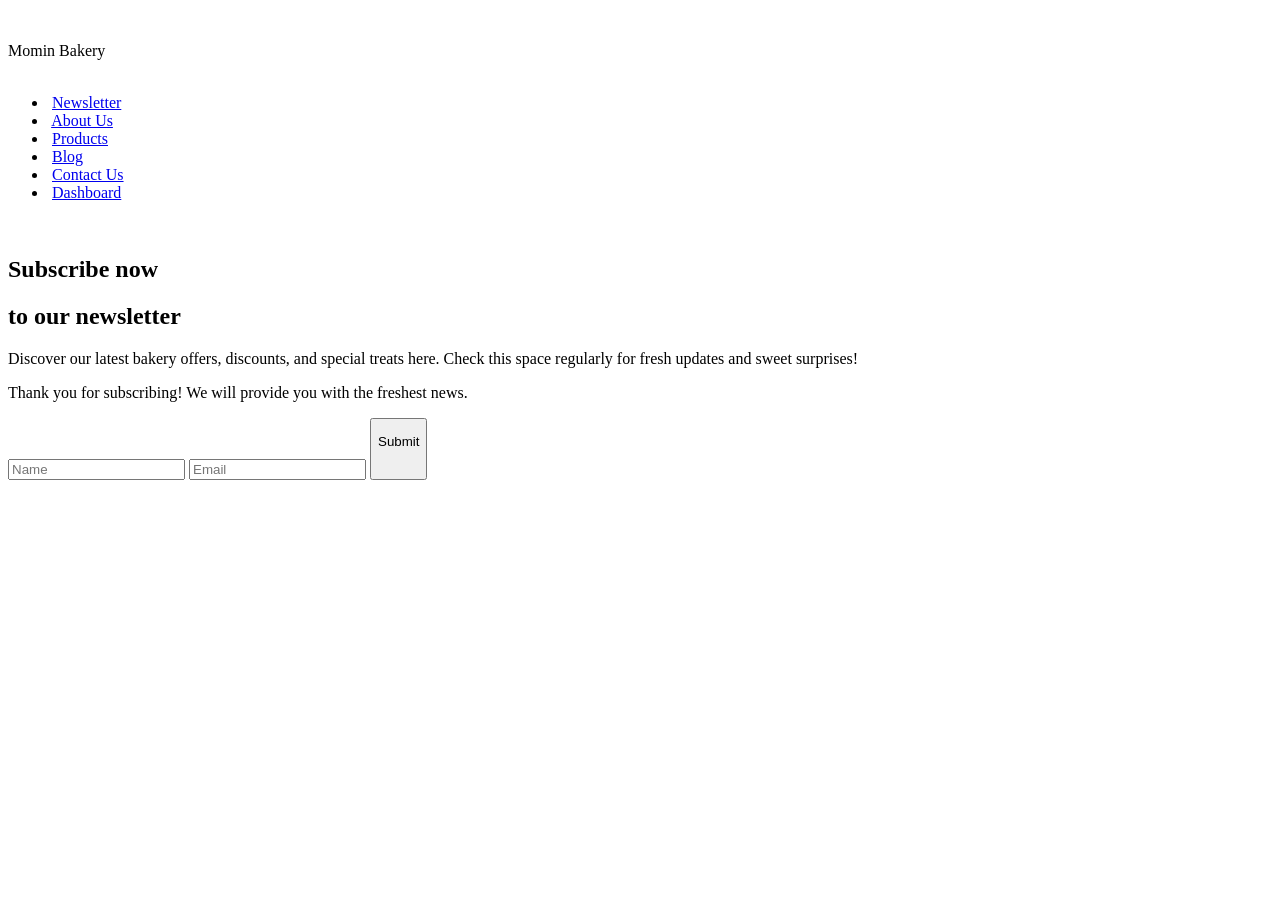
==== index.html @ 6111b128 "Add files via upload" ====
<!DOCTYPE html>
<html lang="en">
  <head>
    <meta charset="UTF-8" />
    <meta http-equiv="X-UA-Compatible" content="IE=edge" />
    <meta name="viewport" content="width=device-width, initial-scale=1.0" />
    <title>Momin Bakery - the best German pastries!</title>
    <link rel="stylesheet" href="assets/css/normalize.css" />
    <link rel="stylesheet" href="assets/css/reset.css" />
    <link rel="stylesheet" href="assets/css/header.css" />
    <link rel="stylesheet" href="assets/css/pages/landing.css" />

    <link rel="preconnect" href="https://fonts.googleapis.com" />
    <link rel="preconnect" href="https://fonts.gstatic.com" crossorigin />
    <link
      href="https://fonts.googleapis.com/css2?family=Josefin+Sans:wght@300;700&family=Shadows+Into+Light&display=swap"
      rel="stylesheet"
    />
    <link rel="shortcut icon" href="assets/img/logo2.png" type="image/x-icon" />
    <script src="https://ajax.googleapis.com/ajax/libs/jquery/3.6.0/jquery.min.js"></script>
  </head>
  <body>
    <header class="line-after">
      <div class="container-flex header-container">
        <div class="header-identity">
          <img src="assets/img/logo.svg" alt="" class="header-logo" />
          <p class="header-name">Momin Bakery</p>
        </div>
        <nav>
          <div class="links">
            <div class="links-blockcontainer container">
              <ul class="links-container container-flex">
                <img
                  src="assets/img/header/x.svg"
                  alt=""
                  class="links-x"
                  onclick="headerMobileMenu()"
                />
                <li class="links-item container-flex">
                  <img
                    src="assets/img/header/newsletter.svg"
                    alt=""
                    class="links-item-icon"
                  />
                  <a href="index.html" class="links-item-link line-after"
                    >Newsletter</a
                  >
                </li>
                <li class="links-item container-flex">
                  <img
                    src="assets/img/header/about-us.svg"
                    alt=""
                    class="links-item-icon"
                  />
                  <a href="aboutus.html" class="links-item-link line-after"
                    >About Us</a
                  >
                </li>
                <li class="links-item container-flex">
                  <img
                    src="assets/img/header/products-icon.svg"
                    alt=""
                    class="links-item-icon"
                  />
                  <a href="products.html" class="links-item-link line-after"
                    >Products</a
                  >
                </li>
                <li class="links-item container-flex">
                  <img
                    src="assets/img/header/blog.svg"
                    alt=""
                    class="links-item-icon"
                  />
                  <a href="blog.html" class="links-item-link line-after"
                    >Blog</a
                  >
                </li>
                <li class="links-item container-flex">
                  <img
                    src="assets/img/header/contact-us.svg"
                    alt=""
                    class="links-item-icon"
                  />
                  <a href="contactus.html" class="links-item-link line-after"
                    >Contact Us</a
                  >
                </li>
                <li class="links-item container-flex">
                  <img
                    src="assets/img/header/dashboard.svg"
                    alt=""
                    class="links-item-icon"
                  />
                  <a href="dashboard.html" class="links-item-link line-after"
                    >Dashboard</a
                  >
                </li>
              </ul>
            </div>
          </div>
          <img
            src="assets/img/header/burger.svg"
            alt=""
            onclick="headerMobileMenu()"
            class="header-burger"
          />
        </nav>
      </div>
      <script src="assets/js/mobile-header.js"></script>
    </header>
    <section class="main">
      <div class="container">
        <div class="main-callactioncontainer container-flex">
          <div class="main-callaction">
            <span class="main-callaction-heading">
              <h1
                class="main-callaction-heading-item main-callaction-heading-item-accent"
              >
                Subscribe now
              </h1>
              <h1 class="main-callaction-heading-item">to our newsletter</h1>
            </span>
            <p class="main-callaction-description">
              Discover our latest bakery offers, discounts, and special treats here.
Check this space regularly for fresh updates and sweet surprises!
            </p>
            <p class="main-callaction-form-success">
              Thank you for subscribing! We will provide you with the freshest
              news.
            </p>
            <form action="" class="main-callaction-form">
              <input
                type="text"
                placeholder="Name"
                class="main-callaction-form-name"
              />
              <input
                type="email"
                placeholder="Email"
                class="main-callaction-form-email"
              />
              <button
                onclick="formSent()"
                class="main-callaction-form-submit container-flex"
                type="button"
              >
                <p class="main-callaction-form-submit-item">Submit</p>
                <img
                  src="assets/img/landing/arrowIcon.svg"
                  alt=""
                  class="main-callaction-form-submit-icon"
                />
              </button>
            </form>
          </div>
          <img class="main-image" src="assets/img/landing/image1.png" alt="" />
        </div>
      </div>
    </section>

    <script src="assets/js/form-script.js"></script>
  </body>
</html>
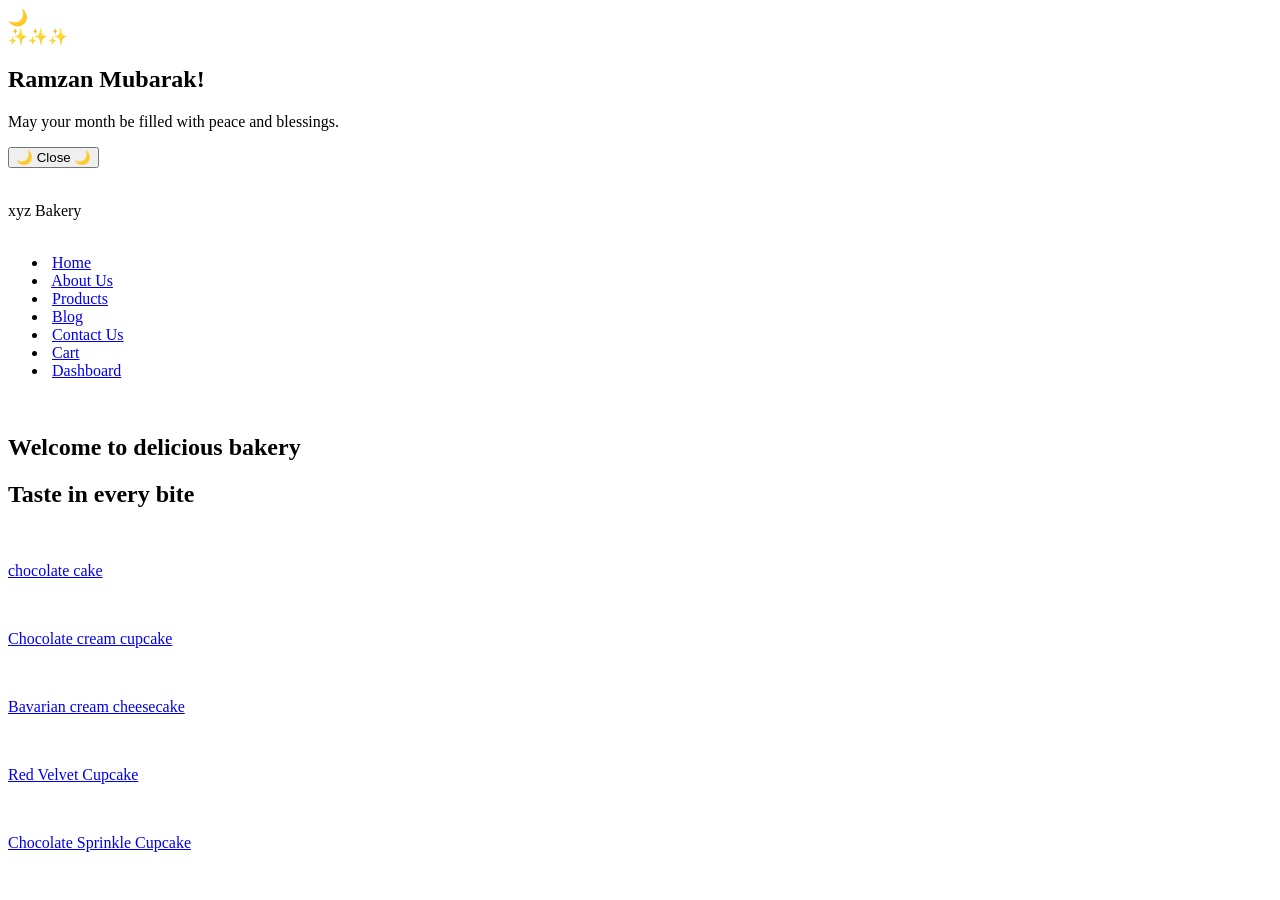
==== commit bff46a53: "Add files via upload" ====
--- a/index.html
+++ b/index.html
@@ -4,7 +4,7 @@
     <meta charset="UTF-8" />
     <meta http-equiv="X-UA-Compatible" content="IE=edge" />
     <meta name="viewport" content="width=device-width, initial-scale=1.0" />
-    <title>Momin Bakery - the best German pastries!</title>
+    <title>xyz Bakery - the best German pastries!</title>
     <link rel="stylesheet" href="assets/css/normalize.css" />
     <link rel="stylesheet" href="assets/css/reset.css" />
     <link rel="stylesheet" href="assets/css/header.css" />
@@ -18,13 +18,28 @@
     />
     <link rel="shortcut icon" href="assets/img/logo2.png" type="image/x-icon" />
     <script src="https://ajax.googleapis.com/ajax/libs/jquery/3.6.0/jquery.min.js"></script>
+    <!-- Ramzan animation script -->
+    <script src="assets/js/ramzan-animation.js"></script>
   </head>
   <body>
+    <!-- Ramadan Animation -->
+    <div class="ramzan-overlay" id="ramzanOverlay">
+      <div class="ramzan-container">
+        <div class="crescent">🌙</div>
+        <div class="stars">✨✨✨</div>
+        <div class="ramzan-message">
+          <h2>Ramzan Mubarak!</h2>
+          <p>May your month be filled with peace and blessings.</p>
+          <button class="ramzan-close" id="ramzanClose">🌙 Close 🌙</button>
+        </div>
+      </div>
+    </div>
+    
     <header class="line-after">
       <div class="container-flex header-container">
         <div class="header-identity">
           <img src="assets/img/logo.svg" alt="" class="header-logo" />
-          <p class="header-name">Momin Bakery</p>
+          <p class="header-name">xyz Bakery</p>
         </div>
         <nav>
           <div class="links">
@@ -38,12 +53,12 @@
                 />
                 <li class="links-item container-flex">
                   <img
-                    src="assets/img/header/newsletter.svg"
+                    src="assets/img/header/home.svg"
                     alt=""
                     class="links-item-icon"
                   />
                   <a href="index.html" class="links-item-link line-after"
-                    >Newsletter</a
+                    >Home</a
                   >
                 </li>
                 <li class="links-item container-flex">
@@ -88,11 +103,21 @@
                 </li>
                 <li class="links-item container-flex">
                   <img
+                    src="assets/img/header/cart.svg"
+                    alt=""
+                    class="links-item-icon"
+                  />
+                  <a href="cart.html" class="links-item-link line-after">
+                    Cart <span class="cart-count" style="display:none; background-color: #ff6b6b; color: white; border-radius: 50%; padding: 2px 6px; font-size: 12px; margin-left: 5px;">0</span>
+                  </a>
+                </li>
+                <li class="links-item container-flex">
+                  <img
                     src="assets/img/header/dashboard.svg"
                     alt=""
                     class="links-item-icon"
                   />
-                  <a href="dashboard.html" class="links-item-link line-after"
+                  <a href="Dashboard.html" class="links-item-link line-after"
                     >Dashboard</a
                   >
                 </li>
@@ -111,54 +136,55 @@
     </header>
     <section class="main">
       <div class="container">
-        <div class="main-callactioncontainer container-flex">
+        <div class="main-callactioncontainer">
           <div class="main-callaction">
             <span class="main-callaction-heading">
               <h1
                 class="main-callaction-heading-item main-callaction-heading-item-accent"
+                
               >
-                Subscribe now
+                Welcome to delicious bakery
               </h1>
-              <h1 class="main-callaction-heading-item">to our newsletter</h1>
+              <h1 class="main-callaction-heading-item">Taste in every bite</h1>
             </span>
-            <p class="main-callaction-description">
-              Discover our latest bakery offers, discounts, and special treats here.
-Check this space regularly for fresh updates and sweet surprises!
-            </p>
-            <p class="main-callaction-form-success">
-              Thank you for subscribing! We will provide you with the freshest
-              news.
-            </p>
+            
+            
+            <div class="images-container">
+              <div class="image-with-label">
+                <a href="products.html"><img class="main-image" src="assets/img/landing/image1.png" alt="" /></a>
+                <a href="products.html"><p class="image-label">chocolate cake</p></a>
+              </div>
+              <div class="image-with-label">
+                <a href="products.html"><img class="main-image" src="assets/img/landing/image2.png" alt="" /></a>
+                <a href="products.html"><p class="image-label">Chocolate cream cupcake</p></a>
+              </div>
+              <div class="image-with-label">
+                <a href="products.html"><img class="main-image" src="assets/img/landing/image3.png" alt="" /></a>
+                <a href="products.html"><p class="image-label">Bavarian cream cheesecake</p></a>
+              </div>
+              <div class="image-with-label">
+                <a href="products.html"><img class="main-image" src="assets/img/products/products/3.png" alt="" /></a>
+                <a href="products.html"><p class="image-label">Red Velvet Cupcake</p></a>
+              </div>
+              <div class="image-with-label">
+                <a href="products.html"><img class="main-image" src="assets/img/products/products/4.png" alt="" /></a>
+                <a href="products.html"><p class="image-label">Chocolate Sprinkle Cupcake</p></a>
+              </div>
+            </div>
             <form action="" class="main-callaction-form">
-              <input
-                type="text"
-                placeholder="Name"
-                class="main-callaction-form-name"
-              />
-              <input
-                type="email"
-                placeholder="Email"
-                class="main-callaction-form-email"
-              />
-              <button
-                onclick="formSent()"
-                class="main-callaction-form-submit container-flex"
-                type="button"
-              >
-                <p class="main-callaction-form-submit-item">Submit</p>
-                <img
-                  src="assets/img/landing/arrowIcon.svg"
-                  alt=""
-                  class="main-callaction-form-submit-icon"
-                />
+             
+              
+              
+              
+                
               </button>
             </form>
           </div>
-          <img class="main-image" src="assets/img/landing/image1.png" alt="" />
         </div>
       </div>
     </section>
 
     <script src="assets/js/form-script.js"></script>
+
   </body>
 </html>
